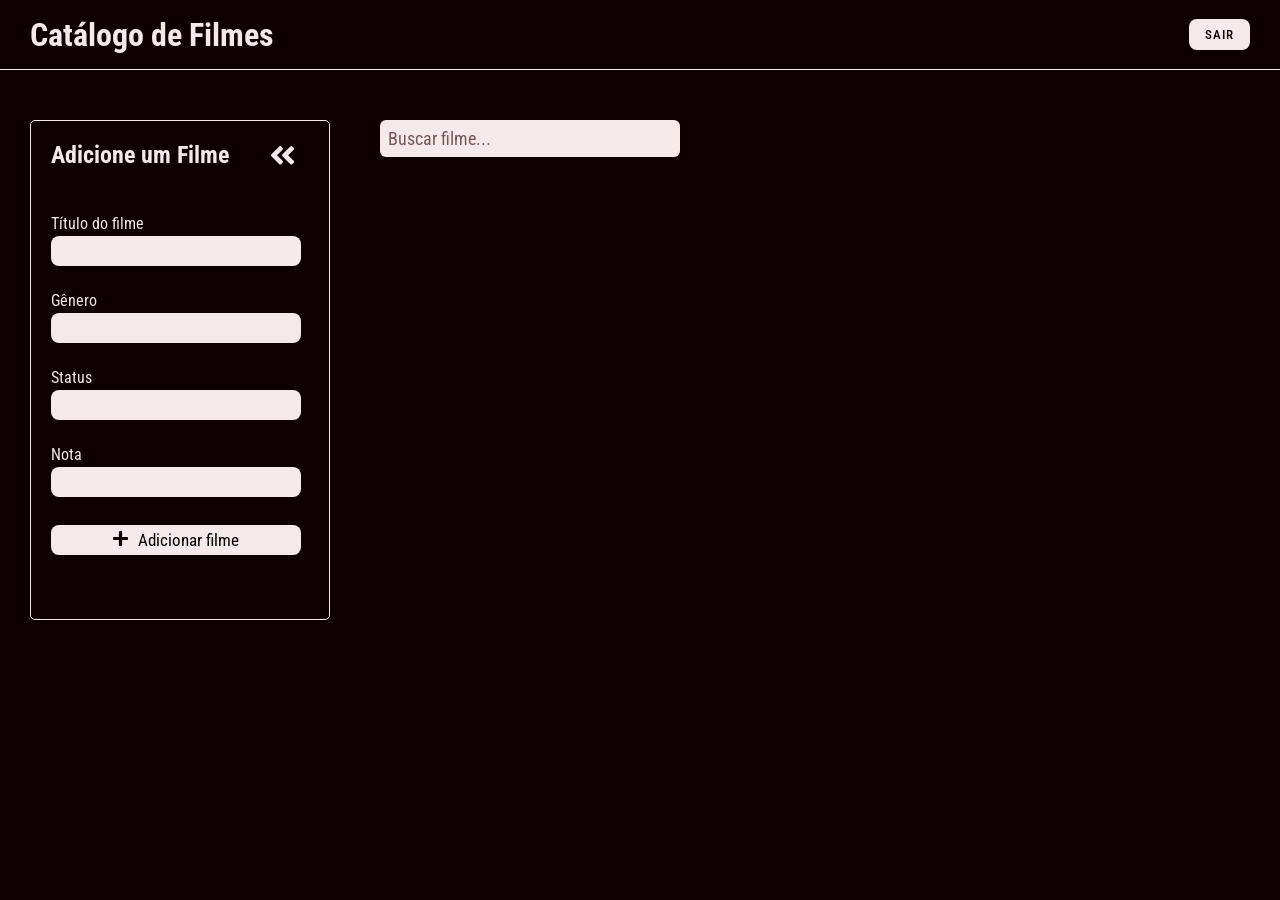
==== frontend/index.html @ 2bac1017 "Toasts finalizados." ====
<!DOCTYPE html>
<html lang="en">
<head>
    <meta charset="UTF-8">
    <meta name="viewport" content="width=device-width, initial-scale=1.0">
    <title>Catálogo de Filmes</title>

    <link rel="stylesheet" href="CSS/style.css">

    <link rel="preconnect" href="https://fonts.googleapis.com">
    <link rel="preconnect" href="https://fonts.gstatic.com" crossorigin>
    <link href="https://fonts.googleapis.com/css2?family=Roboto+Condensed:ital,wght@0,100..900;1,100..900&family=Roboto:ital,wght@0,100..900;1,100..900&display=swap" rel="stylesheet">
</head>
<body>
    <header>
        <h1>Catálogo de Filmes</h1>
        <button id="logout-btn">SAIR</button>
    </header>
    <main>
        <aside id="formulario">
            <div id="aside-top">
                <h2>Adicione um Filme</h2>
                <img src="src/icons/arrow-hide.svg" alt="Seta para abrir e fechar a barra lateral." id="arrow-hide">
            </div>
            <form id="form-filmes">
                <div class="item-form" id="titulo-field">
                    <label for="tituloF">Título do filme</label>
                    <input type="text" id="tituloF" class="tituloF">
                </div>

                <div class="item-form" id="genero-field">
                    <label for="genero">Gênero</label>
                    <input type="text" id="genero" class="genero">
                </div>

                <div class="item-form" id="status-field">
                    <label for="status">Status</label>
                    <input type="text" id="status" class="status">
                </div>

                <div class="item-form" id="nota-field">
                    <label for="nota">Nota</label>
                    <input type="number" id="nota" class="nota">
                </div>

                <button type="submit">
                    <span>
                        <img src="src/icons/plus.svg" alt="Símbolo de mais">
                    </span>
                    <p>Adicionar filme</p>
                </button>
            </form>
        </aside>
        <section id="sessao-de-filmes">

            <input type="text" id="buscar-filme" placeholder="Buscar filme...">

            <article id="container-cards">
                <!-- <div class="card-filmes">
                    <div class="info-filmes">
                        <p>Títitulo</p>
                        <p>Gênero</p>
                        <p>Status</p>
                        <p>Nota</p>
                    </div>
                    <div class="icons">
                        <img class="pencil" src="src/icons/pencil.svg" alt="">
                        <img class="trash" src="src/icons/trash-alt.svg" alt="">
                    </div>
                </div> -->
            </article>
            <div id="paginacao"></div>
        </section>
    </main>

    <script src="https://code.jquery.com/jquery-3.7.1.min.js"></script>
    <script src="script.js"></script>

    <div id="popup-excluir">
        <p>Deseja excluir este filme?</p>
        <button id="confirmar-excluir">EXCLUIR</button>
        <button id="cancelar-excluir">CANCELAR</button>
    </div>

    <div id="popup-editar">
        <input type="text" id="editar-titulo" placeholder="Título">
        <input type="text" id="editar-genero" placeholder="Gênero">
        <input type="text" id="editar-status" placeholder="Status">
        <input type="number" id="editar-nota" placeholder="Nota">
        <button id="confirmar-edicao">SALVAR</button>
        <button id="cancelar-edicao">CANCELAR</button>
    </div>

    <div id="overlay"></div>
    
    <div  id="toast">
        <span id="toast-mensagem"></span>
        <button id="toast-fechar">X</button>
    </div>

</body>
</html>
---- frontend/CSS/style.css ----
* {
    margin: 0;
    padding: 0;
    box-sizing: border-box;
    font-family: "Roboto Condensed", sans-serif;
}

body {
    background: #0F0000;
}

header {
    background: #0F0000;
    height: 70px;
    color: #F6E9E9;
    border-bottom: 1px solid #F6E9E9;
    display: flex;
    align-items: center;
    justify-content: space-between;
}

header > h1 {
    margin-left: 30px;
}

#logout-btn {
    margin-right: 30px;
    padding: 8px 16px;
    border: none;
    border-radius: 8px;
    background: #F6E9E9;
    color: #0F0000;
    font-weight: 500;
    cursor: pointer;
    letter-spacing: 1px;
    transition: all .2s ease-in-out;
}

#logout-btn:hover {
    background: #dbc9c9;
}

main {
    display: grid;
    grid-template-columns: 30px max-content auto;
    grid-template-rows: 50px auto;
}

main > #formulario {
    display: grid;
    grid-column: 2;
    grid-row: 2;
    background: #0F0000;
    border: 1px solid #F6E9E9;
    border-radius: 5px;
    padding: 20px;
    width: 300px;
    max-height: 500px;
}

main > #formulario > #aside-top {
    color: #F6E9E9;
    display: grid;
    grid-template-columns: auto auto;
}

main > #formulario > #aside-top > #arrow-hide {
    grid-column: 2;
    align-self: center;
    justify-self: center;
}

main > aside > form {
    display: grid;
    grid-template-rows: 20px repeat(6, auto) 20px;
    row-gap: 25px;
    align-content: start;
}

main > aside > form > .item-form {
    display: flex;
    flex-direction: column;
}

main > aside > form > .item-form > label {
    color: #F6E9E9;
}

main > aside > form > .item-form > input {
    height: 30px;
    max-width: 250px;
    border-radius: 8px;
    border: none;
    margin-top: 3px;
    background-color: #F6E9E9;
}

main > aside > form > .item-form#titulo-field {
    grid-row: 2;
}

main > aside > form > .item-form#genero-field {
    grid-row: 3;
}

main > aside > form > .item-form#status-field {
    grid-row: 4;
}

main > aside > form > .item-form#nota-field {
    grid-row: 5;
}

main > aside > form > button {
    display: flex;
    flex-direction: row;
    justify-content: center;
    align-items: center;
    grid-row: 6;
    height: 30px;
    max-width: 250px;
    border-radius: 8px;
    border: none;
    margin-top: 3px;
    background-color: #F6E9E9;
    cursor: pointer;
    transition: all .2s ease-in-out;
    font-size: 17px;
}

main > aside > form > button:hover {
    background: #dbc9c9;
}

main > aside > form > button > span{
    margin-right: 10px;
}

section#sessao-de-filmes {
    grid-column: 3;
    grid-row: 2;
    color: #F6E9E9;
    padding-left: 50px;
    padding-bottom: 20px;
}

section#sessao-de-filmes article {
    display: flex;
    flex-direction: column;
    gap: 20px;
    max-width: 700px;
}

section#sessao-de-filmes article > div.card-filmes {
    display: grid;
    grid-template-columns: 1fr auto ;
    grid-template-rows: 1fr;
    padding: 8px 10px;
    border: 1px solid #F6E9E9;
}

section#sessao-de-filmes article > div.card-filmes > .info-filmes {
    display: flex;
    flex-direction: row;
    gap: 20px;
    flex-wrap: wrap;
    grid-row: 1;
    align-self: center;
}

section#sessao-de-filmes article > div.card-filmes > div.icons {
    align-self: center;
    display: flex;
    flex-direction: row;
    gap: 10px;
}

section#sessao-de-filmes article > div.card-filmes > div.icons > img {
    height: 24px;
    padding: 4px 6px;
    border-radius: 4px;
    border: 1px solid #F6E9E9;
    cursor: pointer;
    transition: all .2s ease-in-out;
}

section#sessao-de-filmes article > div.card-filmes > div.icons > img:hover {
    background: #3a2f2f;
}

body > #popup-excluir {
    /* display: none;
    position: absolute;
    background: #0f0000e3;
    border: 1px solid #F6E9E9;
    border-radius: 8px;
    padding: 10px;
    color: #F6E9E9;
    z-index: 1000;
    width: 180px; */
     display: none;
    position: fixed;
    top: 50%;
    left: 50%;
    transform: translate(-50%, -50%);
    background: #0F0000;
    border: 1px solid #F6E9E9;
    border-radius: 8px;
    padding: 20px;
    color: #F6E9E9;
    width: 300px;
    z-index: 1000;
}

body > #popup-excluir p {
    margin-bottom: 10px;
}


body > #popup-excluir button {
    width: 100%;
    margin-top: 5px;
    padding: 5px;
    cursor: pointer;
    background: #F6E9E9;
    letter-spacing: 2px;
    color: #0F0000;
    padding: 10px 0;
    border-radius: 8px;
    transition: all ease-in-out;
}

body > #popup-excluir button:hover {
    background: #dbc9c9;

}

body > #popup-editar {
    display: none;
    position: fixed;
    top: 50%;
    left: 50%;
    transform: translate(-50%, -50%);
    width: 300px;
    padding: 20px;
    background: #0F0000;
    border: 1px solid #F6E9E9;
    border-radius: 8px;
    z-index: 1000;
}

body > #popup-editar input {
    width: 100%;
    margin-bottom: 8px;
    padding: 5px;
    background: #F6E9E9;
    border-radius: 8px;
    border: none;
    color: #0F0000;
    font-size: 18px;
}

body > #popup-editar input::placeholder {
    color: #745858;
    
}

body > #popup-editar button {
    width: 100%;
    padding: 10px 0;
    margin-top: 5px;
    border-radius: 8px;
    border: none;
    background: #F6E9E9;
    color: #0F0000;
    letter-spacing: 2px;
    cursor: pointer;
}

#popup-editar button:hover {
    background: #dbc9c9;

}

#paginacao {
    margin-top: 20px;
    display: flex;
    gap: 10px;
    flex-wrap: wrap;
}

#paginacao button {
    padding: 6px 12px;
    cursor: pointer;
    font-size: 20px;
    background: #F6E9E9;
    border: none;
    border-radius: 50%;
    transition: all .2s ease-in-out;
}

#paginacao button:hover {
    background: #bca7a7;
    color: #0F0000;
}

#paginacao > .btn-navegacao {
    padding: 5px;
    border-radius: 0%;
    border-radius: 10px;
}

#buscar-filme {
    width: 300px;
    padding: 8px;
    margin-bottom: 20px;
    border-radius: 6px;
    border: none;
    background: #F6E9E9;
    color: #0F0000;
    font-size: 18px;
}

#buscar-filme::placeholder {
    color: #745858;
} 

#overlay {
    display: none;
    position: fixed;
    inset: 0;
    background: rgba(0, 0, 0, 0.7);
    z-index: 999;
}

#toast {
    display: none;
    position: fixed;
    right: 20px;
    bottom: 20px;
    min-width: 300px;
    max-width: 400px;
    padding: 15px 20px;
    background: #F6E9E9;
    color: #0F0000;
    border-radius: 8px;
    z-index: 5000;
    display: flex;
    justify-content: space-between;
    align-items: center;
    box-shadow: 0 4px 12px rgba(0, 0, 0, .3);
    font-size: 16px;
    opacity: 0;
    visibility: hidden;
    transition: all .3s ease;
}

#toast.mostrar {
    opacity: 1;
    visibility: visible;
}

#toast-fechar {
    background: none;
    border: none;
    cursor: pointer;
    font-size: 18px;
    font-weight: bold;
    margin-left: 15px;
}

#toast-fechar:hover {
    background: #745858;
}
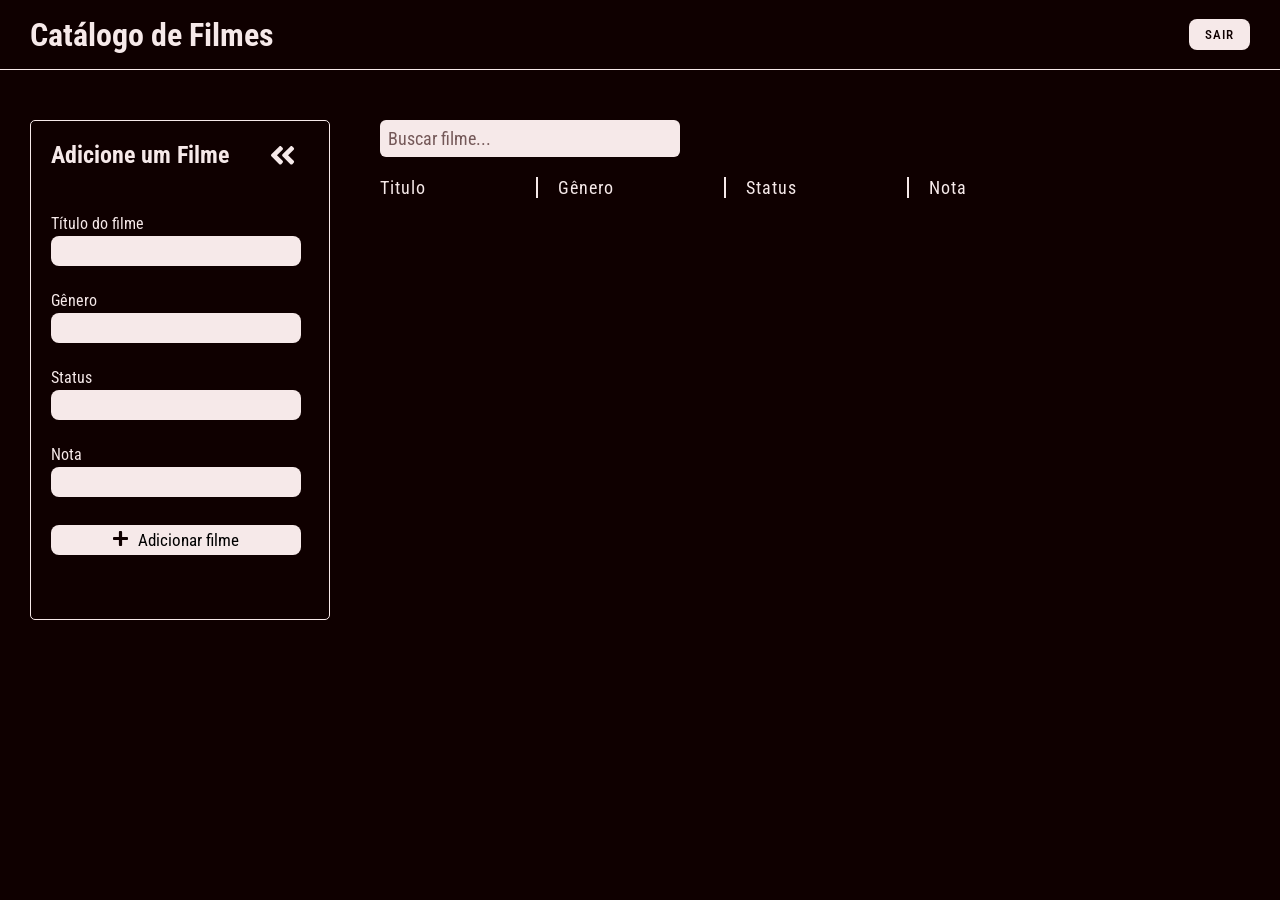
==== commit 8831f8de: "Adicionando referencias das info dos filmes" ====
--- a/frontend/index.html
+++ b/frontend/index.html
@@ -55,6 +55,13 @@
 
             <input type="text" id="buscar-filme" placeholder="Buscar filme...">
 
+            <div id="ref-container">
+                <p>Titulo</p>
+                <p>Gênero</p>
+                <p>Status</p>
+                <p id="nota">Nota</p>
+            </div>
+
             <article id="container-cards">
                 <!-- <div class="card-filmes">
                     <div class="info-filmes">
@@ -77,18 +84,32 @@
     <script src="script.js"></script>
 
     <div id="popup-excluir">
+
+        <button id="fechar-excluir">X</button>
+
         <p>Deseja excluir este filme?</p>
         <button id="confirmar-excluir">EXCLUIR</button>
         <button id="cancelar-excluir">CANCELAR</button>
     </div>
 
     <div id="popup-editar">
+
+        <button id="fechar-edicao">X</button>
+
         <input type="text" id="editar-titulo" placeholder="Título">
         <input type="text" id="editar-genero" placeholder="Gênero">
         <input type="text" id="editar-status" placeholder="Status">
         <input type="number" id="editar-nota" placeholder="Nota">
         <button id="confirmar-edicao">SALVAR</button>
         <button id="cancelar-edicao">CANCELAR</button>
+    </div>
+
+    <div id="popup-logout">
+        <button id="fechar-logout" class="btn-fechar-modal">X</button>
+        <p>Deseja sair da conta?</p>
+
+        <button id="confirmar-logout">SIM</button>
+        <button id="cancelar-logout">NÃO</button>
     </div>
 
     <div id="overlay"></div>
--- a/frontend/CSS/style.css
+++ b/frontend/CSS/style.css
@@ -144,6 +144,7 @@
     padding-bottom: 20px;
 }
 
+
 section#sessao-de-filmes article {
     display: flex;
     flex-direction: column;
@@ -160,12 +161,19 @@
 }
 
 section#sessao-de-filmes article > div.card-filmes > .info-filmes {
-    display: flex;
-    flex-direction: row;
-    gap: 20px;
-    flex-wrap: wrap;
-    grid-row: 1;
-    align-self: center;
+     display: grid;
+    grid-template-columns: 2fr 1.5fr 1fr 0.5fr;
+    width: 100%;
+    align-items: center;
+}
+
+section#sessao-de-filmes article > div.card-filmes > .info-filmes > p {
+    border-right: 2px solid #F6E9E9;
+    margin-right: 10px;
+}
+
+section#sessao-de-filmes article > div.card-filmes > .info-filmes > p:nth-child(4) {
+    border: none;
 }
 
 section#sessao-de-filmes article > div.card-filmes > div.icons {
@@ -208,8 +216,27 @@
     border-radius: 8px;
     padding: 20px;
     color: #F6E9E9;
-    width: 300px;
+    width: 400px;
     z-index: 1000;
+}
+
+body > #popup-excluir > #fechar-excluir {
+    position: absolute;
+    top: -25px;
+    right: -10px;    
+    background: none;
+    border: none;
+    color: #F6E9E9;
+    font-size: 18px;
+    font-weight: bold;
+    cursor: pointer;
+    background: red;
+    width: 30px;
+    transition: all .2s ease-in-out;
+}
+
+body > #popup-excluir > #fechar-excluir:hover {
+    background: rgb(132, 35, 35);
 }
 
 body > #popup-excluir p {
@@ -241,12 +268,31 @@
     top: 50%;
     left: 50%;
     transform: translate(-50%, -50%);
-    width: 300px;
+    width: 500px;
     padding: 20px;
     background: #0F0000;
     border: 1px solid #F6E9E9;
     border-radius: 8px;
     z-index: 1000;
+}
+
+body > #popup-editar >  #fechar-edicao {
+    position: absolute;
+    top: -25px;
+    right: -10px;    
+    background: none;
+    border: none;
+    color: #F6E9E9;
+    font-size: 18px;
+    font-weight: bold;
+    cursor: pointer;
+    background: red;
+    width: 30px;
+    transition: all .2s ease-in-out;
+}
+
+body > #popup-editar >  #fechar-edicao:hover {
+    background: rgb(132, 35, 35);
 }
 
 body > #popup-editar input {
@@ -323,7 +369,7 @@
 
 #buscar-filme::placeholder {
     color: #745858;
-} 
+}
 
 #overlay {
     display: none;
@@ -366,9 +412,86 @@
     cursor: pointer;
     font-size: 18px;
     font-weight: bold;
+    padding: 3px 5px;
     margin-left: 15px;
+    border-radius: 8px;
 }
 
 #toast-fechar:hover {
     background: #745858;
-}+}
+
+#popup-logout {
+    display: none;
+    position: fixed;
+    top: 50%;
+    left: 50%;
+    transform: translate(-50%, -50%);
+    background: #0F0000;
+    border: 1px solid #F6E9E9;
+    border-radius: 8px;
+    padding: 20px;
+    color: #F6E9E9;
+    width: 450px;
+    z-index: 1000;
+}
+
+#popup-logout p {
+    margin-bottom: 15px;
+}
+
+#popup-logout #fechar-logout {
+    position: absolute;
+    top: -15px;
+    right: -10px;    
+    background: none;
+    border: none;
+    border-radius: 5px;
+    color: #F6E9E9;
+    font-size: 18px;
+    font-weight: bold;
+    cursor: pointer;
+    background: red;
+    width: 30px;
+    transition: all .2s ease-in-out;
+}
+
+#popup-logout #fechar-logout:hover {
+    background: rgb(132, 35, 35);
+}
+
+
+#popup-logout button:not(.btn-fechar-modal) {
+    width: 100%;
+    margin-top: 5px;
+    padding: 10px 0;
+    cursor: pointer;
+    background: #F6E9E9;
+    color: #0F0000;
+    border-radius: 8px;
+    border: none;
+    letter-spacing: 2px;
+}
+
+#popup-logout button:not(.btn-fechar-modal):hover {
+    background: #dbc9c9;
+}
+
+div#ref-container {
+    display: flex;
+    flex-direction: row;
+    max-width: 600px;
+    gap: 20px;
+    margin-bottom: 10px;
+}
+
+div#ref-container > p {
+    font-size: 18px;
+    letter-spacing: 1px;
+    padding-right: 110px;
+    border-right: 2px solid #F6E9E9;
+}
+
+div#ref-container > p#nota {
+    border: none;
+}
